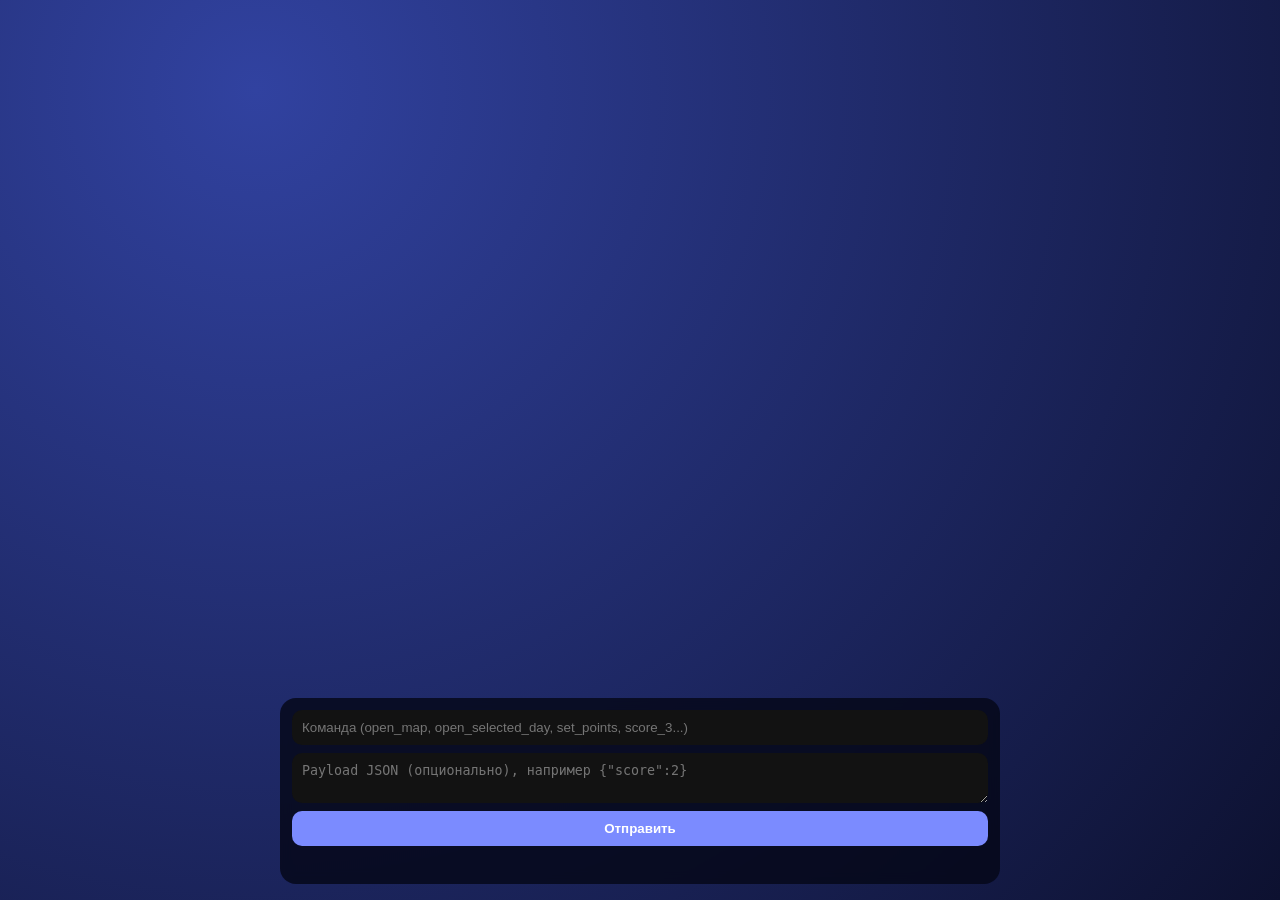
==== ui/index.html @ 6f780499 "Перестроить жизненный цикл плаката и полноэкранный UI состояний" ====
<!doctype html>
<html lang="ru">
<head>
  <meta charset="UTF-8" />
  <meta name="viewport" content="width=device-width, initial-scale=1.0" />
  <title>EPoster</title>
  <link rel="stylesheet" href="/ui/styles.css" />
</head>
<body>
  <main id="stateView" class="fullscreen"></main>

  <section class="command-panel">
    <input id="commandInput" type="text" placeholder="Команда (open_map, open_selected_day, set_points, score_3...)" />
    <textarea id="payloadInput" rows="2" placeholder='Payload JSON (опционально), например {"score":2}'></textarea>
    <button id="sendBtn">Отправить</button>
    <p id="errorBox"></p>
  </section>

  <script src="/ui/app.js"></script>
</body>
</html>
---- ui/styles.css ----
:root {
  color-scheme: dark;
  --bg1: #0d1130;
  --bg2: #1f2c6d;
  --glass: rgba(255, 255, 255, 0.1);
}
* { box-sizing: border-box; }
body {
  margin: 0;
  min-height: 100vh;
  font-family: Inter, system-ui, sans-serif;
  background: radial-gradient(circle at 20% 10%, #3142a0, var(--bg1));
  color: #fff;
  overflow: hidden;
}
.fullscreen, .fullscreen section {
  width: 100vw;
  height: 100vh;
}
.base-screen, .review-screen, .task-screen, .eid-screen {
  display: flex;
  flex-direction: column;
  align-items: center;
  justify-content: center;
  gap: 24px;
  padding: 24px;
  text-align: center;
}
.clock-box, .task-box {
  background: var(--glass);
  padding: 24px;
  border-radius: 28px;
  min-width: min(88vw, 760px);
}
.clock-box h1 { font-size: clamp(68px, 13vw, 180px); margin: 8px 0; }
.task-box { font-size: clamp(22px, 3vw, 36px); }
.map-screen { display: grid; place-items: center; }
.grid {
  width: min(96vw, 1200px);
  display: grid;
  grid-template-columns: repeat(6, minmax(80px, 1fr));
  gap: 18px;
}
.circle {
  aspect-ratio: 1;
  border-radius: 999px;
  display: grid;
  place-items: center;
  font-size: 30px;
  transition: transform .25s ease;
}
.circle.completed { background: #1ea95c; }
.circle.open { border: 4px solid #7b8bff; background: transparent; }
.circle.locked { background: #60657c; }
.circle.selected { transform: scale(1.1); box-shadow: 0 0 0 4px #fff6; }
.score-modal { display: flex; gap: 18px; }
.score {
  width: 130px;
  height: 130px;
  border-radius: 50%;
  display: grid;
  place-items: center;
  font-size: 36px;
}
.red { background: #ce2f2f; }
.yellow { background: #e0bf2f; }
.green { background: #23a84d; }
.task-screen p { font-size: clamp(30px, 5vw, 64px); }
.command-panel {
  position: fixed;
  left: 50%;
  bottom: 16px;
  transform: translateX(-50%);
  width: min(92vw, 720px);
  background: rgba(5, 8, 24, 0.82);
  border-radius: 16px;
  padding: 12px;
  display: grid;
  gap: 8px;
  backdrop-filter: blur(6px);
}
.command-panel input, .command-panel textarea, .command-panel button {
  border: none;
  border-radius: 10px;
  padding: 10px;
}
.command-panel button { background: #7b8bff; color: #fff; font-weight: 700; }
#errorBox { margin: 0; color: #ffbcbc; min-height: 18px; }
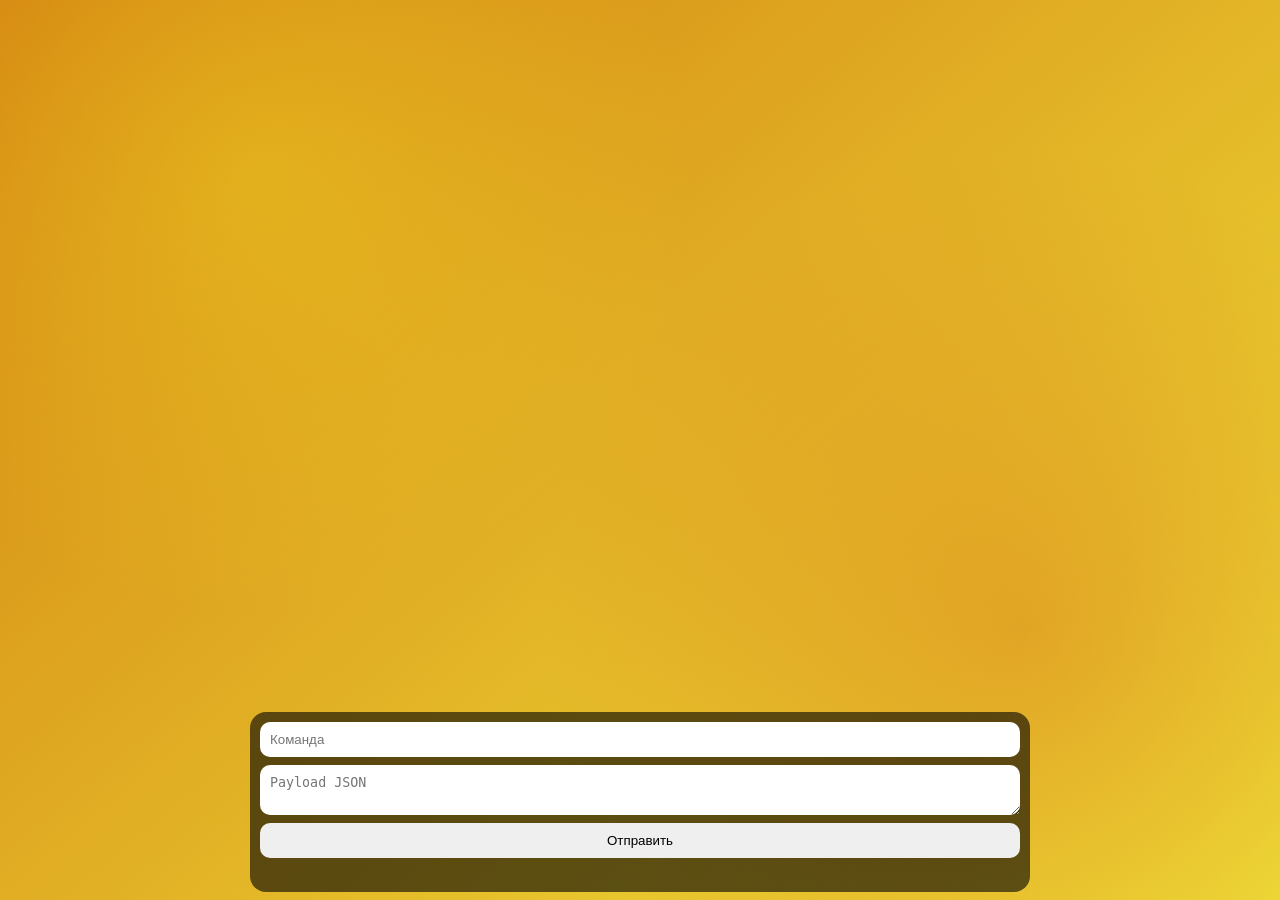
==== commit 25d8f0e3: "Align state system with states.txt and fix session loading crash" ====
--- a/ui/index.html
+++ b/ui/index.html
@@ -8,14 +8,12 @@
 </head>
 <body>
   <main id="stateView" class="fullscreen"></main>
-
   <section class="command-panel">
-    <input id="commandInput" type="text" placeholder="Команда (open_map, open_selected_day, set_points, score_3...)" />
-    <textarea id="payloadInput" rows="2" placeholder='Payload JSON (опционально), например {"score":2}'></textarea>
+    <input id="commandInput" type="text" placeholder="Команда" />
+    <textarea id="payloadInput" rows="2" placeholder='Payload JSON'></textarea>
     <button id="sendBtn">Отправить</button>
     <p id="errorBox"></p>
   </section>
-
   <script src="/ui/app.js"></script>
 </body>
 </html>
--- a/ui/styles.css
+++ b/ui/styles.css
@@ -1,88 +1,50 @@
 :root {
-  color-scheme: dark;
-  --bg1: #0d1130;
-  --bg2: #1f2c6d;
-  --glass: rgba(255, 255, 255, 0.1);
+  --dynamic-hue: 35;
 }
 * { box-sizing: border-box; }
 body {
   margin: 0;
   min-height: 100vh;
-  font-family: Inter, system-ui, sans-serif;
-  background: radial-gradient(circle at 20% 10%, #3142a0, var(--bg1));
+  font-family: "Arial Rounded MT Bold", "Nunito", sans-serif;
   color: #fff;
+  background:
+    radial-gradient(circle at 20% 20%, hsla(calc(var(--dynamic-hue) + 20), 90%, 55%, 0.35), transparent 35%),
+    radial-gradient(circle at 80% 70%, hsla(calc(var(--dynamic-hue) - 10), 85%, 45%, 0.35), transparent 40%),
+    linear-gradient(140deg, hsl(var(--dynamic-hue), 85%, 45%), hsl(calc(var(--dynamic-hue) + 20), 85%, 58%));
   overflow: hidden;
 }
-.fullscreen, .fullscreen section {
-  width: 100vw;
-  height: 100vh;
+body.wake-active { box-shadow: inset 0 0 0 10px #0f6bff; }
+.fullscreen, .fullscreen section { width: 100vw; height: 100vh; }
+.base-screen, .task-info-screen, .map-screen, .review-screen, .eid-screen {
+  display: grid;
+  place-items: center;
+  gap: 22px;
+  padding: 24px;
 }
-.base-screen, .review-screen, .task-screen, .eid-screen {
-  display: flex;
-  flex-direction: column;
-  align-items: center;
-  justify-content: center;
-  gap: 24px;
-  padding: 24px;
+.glass {
+  background: rgba(228, 234, 240, 0.22);
+  border: 1px solid rgba(255,255,255,0.25);
+  border-radius: 34px;
+  padding: 22px;
+  backdrop-filter: blur(10px);
+  min-width: min(90vw, 980px);
   text-align: center;
 }
-.clock-box, .task-box {
-  background: var(--glass);
-  padding: 24px;
-  border-radius: 28px;
-  min-width: min(88vw, 760px);
-}
-.clock-box h1 { font-size: clamp(68px, 13vw, 180px); margin: 8px 0; }
-.task-box { font-size: clamp(22px, 3vw, 36px); }
-.map-screen { display: grid; place-items: center; }
-.grid {
-  width: min(96vw, 1200px);
-  display: grid;
-  grid-template-columns: repeat(6, minmax(80px, 1fr));
-  gap: 18px;
-}
-.circle {
-  aspect-ratio: 1;
-  border-radius: 999px;
-  display: grid;
-  place-items: center;
-  font-size: 30px;
-  transition: transform .25s ease;
-}
-.circle.completed { background: #1ea95c; }
-.circle.open { border: 4px solid #7b8bff; background: transparent; }
-.circle.locked { background: #60657c; }
-.circle.selected { transform: scale(1.1); box-shadow: 0 0 0 4px #fff6; }
-.score-modal { display: flex; gap: 18px; }
-.score {
-  width: 130px;
-  height: 130px;
-  border-radius: 50%;
-  display: grid;
-  place-items: center;
-  font-size: 36px;
-}
-.red { background: #ce2f2f; }
-.yellow { background: #e0bf2f; }
-.green { background: #23a84d; }
-.task-screen p { font-size: clamp(30px, 5vw, 64px); }
-.command-panel {
-  position: fixed;
-  left: 50%;
-  bottom: 16px;
-  transform: translateX(-50%);
-  width: min(92vw, 720px);
-  background: rgba(5, 8, 24, 0.82);
-  border-radius: 16px;
-  padding: 12px;
-  display: grid;
-  gap: 8px;
-  backdrop-filter: blur(6px);
-}
-.command-panel input, .command-panel textarea, .command-panel button {
-  border: none;
-  border-radius: 10px;
-  padding: 10px;
-}
-.command-panel button { background: #7b8bff; color: #fff; font-weight: 700; }
-#errorBox { margin: 0; color: #ffbcbc; min-height: 18px; }
+h1 { font-size: clamp(58px, 12vw, 170px); margin: 0; }
+h2, p { margin: 8px 0; }
+.day-title { font-size: 34px; }
+.progress { height: 16px; border-radius: 999px; background: #ffffff33; overflow: hidden; }
+.progress span { display:block; height:100%; background:#fff; }
+.grid { display:grid; grid-template-columns: repeat(6, minmax(80px, 1fr)); gap: 12px; }
+.circle { aspect-ratio:1;border-radius:50%;display:grid;place-items:center;font-size:30px; }
+.circle.completed { background:#20b55f; }
+.circle.open { background:#ffffff2a; box-shadow:0 0 20px #fff8; }
+.circle.locked { background:#6667; }
+.circle.selected { outline:4px solid #fff; }
+.warning { margin-top: 16px; color: #ffe9b3; font-size: 30px; }
+.score-row { display:flex; justify-content:center; gap:16px; }
+.score { width:130px;height:130px;border-radius:50%;background:#fff3;display:grid;place-items:center;font-size:46px; }
+.command-panel { position: fixed; bottom: 8px; left: 50%; transform: translateX(-50%); width: min(96vw, 780px); display:grid; gap:8px; background:#0009; padding:10px; border-radius:16px; }
+.command-panel input,.command-panel textarea,.command-panel button{ border:none; border-radius:10px; padding:10px; }
+.confetti { position: fixed; inset: 0; pointer-events:none; background-image: radial-gradient(circle, #fff 2px, transparent 2px); background-size: 30px 30px; animation: fall 8s linear infinite; opacity:.5; }
+@keyframes fall { from { transform: translateY(-100%);} to { transform: translateY(100%);} }
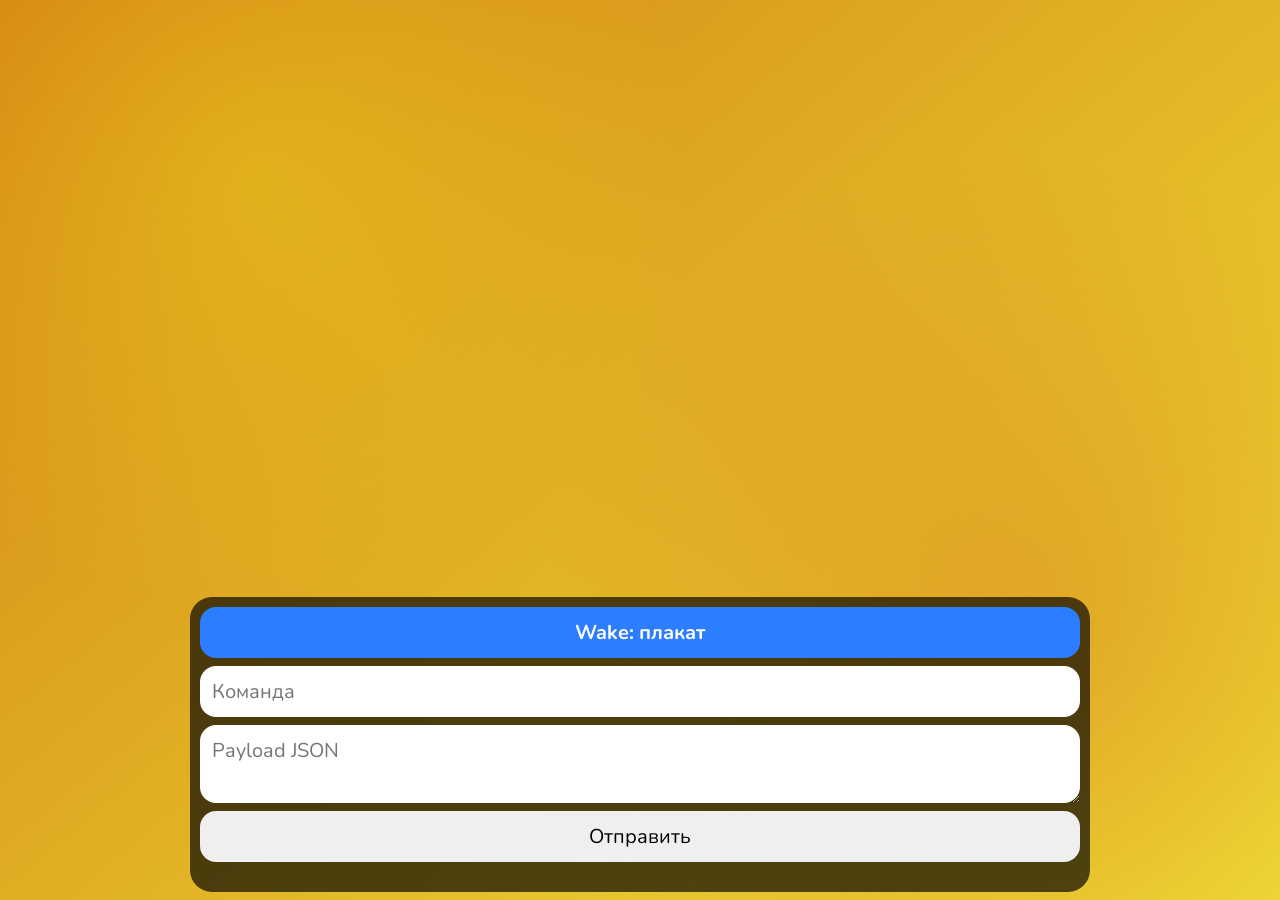
==== commit d59ad111: "Fix command flow, optimize UI refresh, and clean obsolete states" ====
--- a/ui/index.html
+++ b/ui/index.html
@@ -4,11 +4,15 @@
   <meta charset="UTF-8" />
   <meta name="viewport" content="width=device-width, initial-scale=1.0" />
   <title>EPoster</title>
+  <link rel="preconnect" href="https://fonts.googleapis.com">
+  <link rel="preconnect" href="https://fonts.gstatic.com" crossorigin>
+  <link href="https://fonts.googleapis.com/css2?family=Nunito:wght@600;700;800&display=swap" rel="stylesheet">
   <link rel="stylesheet" href="/ui/styles.css" />
 </head>
 <body>
   <main id="stateView" class="fullscreen"></main>
   <section class="command-panel">
+    <button id="wakeBtn" class="wake-btn">Wake: плакат</button>
     <input id="commandInput" type="text" placeholder="Команда" />
     <textarea id="payloadInput" rows="2" placeholder='Payload JSON'></textarea>
     <button id="sendBtn">Отправить</button>
--- a/ui/styles.css
+++ b/ui/styles.css
@@ -5,7 +5,7 @@
 body {
   margin: 0;
   min-height: 100vh;
-  font-family: "Arial Rounded MT Bold", "Nunito", sans-serif;
+  font-family: "Nunito", "Arial Rounded MT Bold", sans-serif;
   color: #fff;
   background:
     radial-gradient(circle at 20% 20%, hsla(calc(var(--dynamic-hue) + 20), 90%, 55%, 0.35), transparent 35%),
@@ -17,34 +17,44 @@
 .fullscreen, .fullscreen section { width: 100vw; height: 100vh; }
 .base-screen, .task-info-screen, .map-screen, .review-screen, .eid-screen {
   display: grid;
-  place-items: center;
-  gap: 22px;
-  padding: 24px;
+  place-items: stretch;
+  gap: 16px;
+  padding: 12px;
 }
 .glass {
-  background: rgba(228, 234, 240, 0.22);
-  border: 1px solid rgba(255,255,255,0.25);
-  border-radius: 34px;
-  padding: 22px;
+  background: rgba(228, 234, 240, 0.2);
+  border: 1px solid rgba(255,255,255,0.32);
+  border-radius: 40px;
+  padding: 26px;
   backdrop-filter: blur(10px);
-  min-width: min(90vw, 980px);
+  width: 100%;
   text-align: center;
 }
-h1 { font-size: clamp(58px, 12vw, 170px); margin: 0; }
-h2, p { margin: 8px 0; }
-.day-title { font-size: 34px; }
-.progress { height: 16px; border-radius: 999px; background: #ffffff33; overflow: hidden; }
+.water-text {
+  background: linear-gradient(135deg, #9de6ff, #56b9ff);
+  -webkit-background-clip: text;
+  background-clip: text;
+  color: transparent;
+}
+h1 { font-size: clamp(72px, 13vw, 180px); margin: 0; line-height: 1.05; }
+h2 { font-size: clamp(36px, 4.8vw, 68px); margin: 8px 0; }
+p { font-size: clamp(28px, 3.6vw, 48px); margin: 6px 0; }
+.large-copy { font-size: clamp(34px, 4.2vw, 66px); }
+.day-title { font-size: clamp(38px, 4vw, 62px); }
+.progress { height: 20px; border-radius: 999px; background: #ffffff33; overflow: hidden; margin-top: 10px; }
 .progress span { display:block; height:100%; background:#fff; }
-.grid { display:grid; grid-template-columns: repeat(6, minmax(80px, 1fr)); gap: 12px; }
-.circle { aspect-ratio:1;border-radius:50%;display:grid;place-items:center;font-size:30px; }
+.grid { display:grid; grid-template-columns: repeat(6, minmax(100px, 1fr)); gap: 14px; }
+.circle { aspect-ratio:1;border-radius:50%;display:grid;place-items:center;font-size:42px; font-weight: 800; }
 .circle.completed { background:#20b55f; }
 .circle.open { background:#ffffff2a; box-shadow:0 0 20px #fff8; }
 .circle.locked { background:#6667; }
 .circle.selected { outline:4px solid #fff; }
-.warning { margin-top: 16px; color: #ffe9b3; font-size: 30px; }
+.warning { margin-top: 16px; font-size: 36px; }
 .score-row { display:flex; justify-content:center; gap:16px; }
-.score { width:130px;height:130px;border-radius:50%;background:#fff3;display:grid;place-items:center;font-size:46px; }
-.command-panel { position: fixed; bottom: 8px; left: 50%; transform: translateX(-50%); width: min(96vw, 780px); display:grid; gap:8px; background:#0009; padding:10px; border-radius:16px; }
-.command-panel input,.command-panel textarea,.command-panel button{ border:none; border-radius:10px; padding:10px; }
+.score { width:160px;height:160px;border-radius:50%;background:#fff3;display:grid;place-items:center;font-size:52px; }
+.score small { font-size: 24px; }
+.command-panel { position: fixed; bottom: 8px; left: 50%; transform: translateX(-50%); width: min(98vw, 900px); display:grid; gap:8px; background:#000a; padding:10px; border-radius:22px; }
+.command-panel input,.command-panel textarea,.command-panel button{ border:none; border-radius:16px; padding:12px; font-size: 20px; font-family: inherit; }
+.wake-btn { background: #2c7dff; color: #fff; font-weight: 700; }
 .confetti { position: fixed; inset: 0; pointer-events:none; background-image: radial-gradient(circle, #fff 2px, transparent 2px); background-size: 30px 30px; animation: fall 8s linear infinite; opacity:.5; }
 @keyframes fall { from { transform: translateY(-100%);} to { transform: translateY(100%);} }
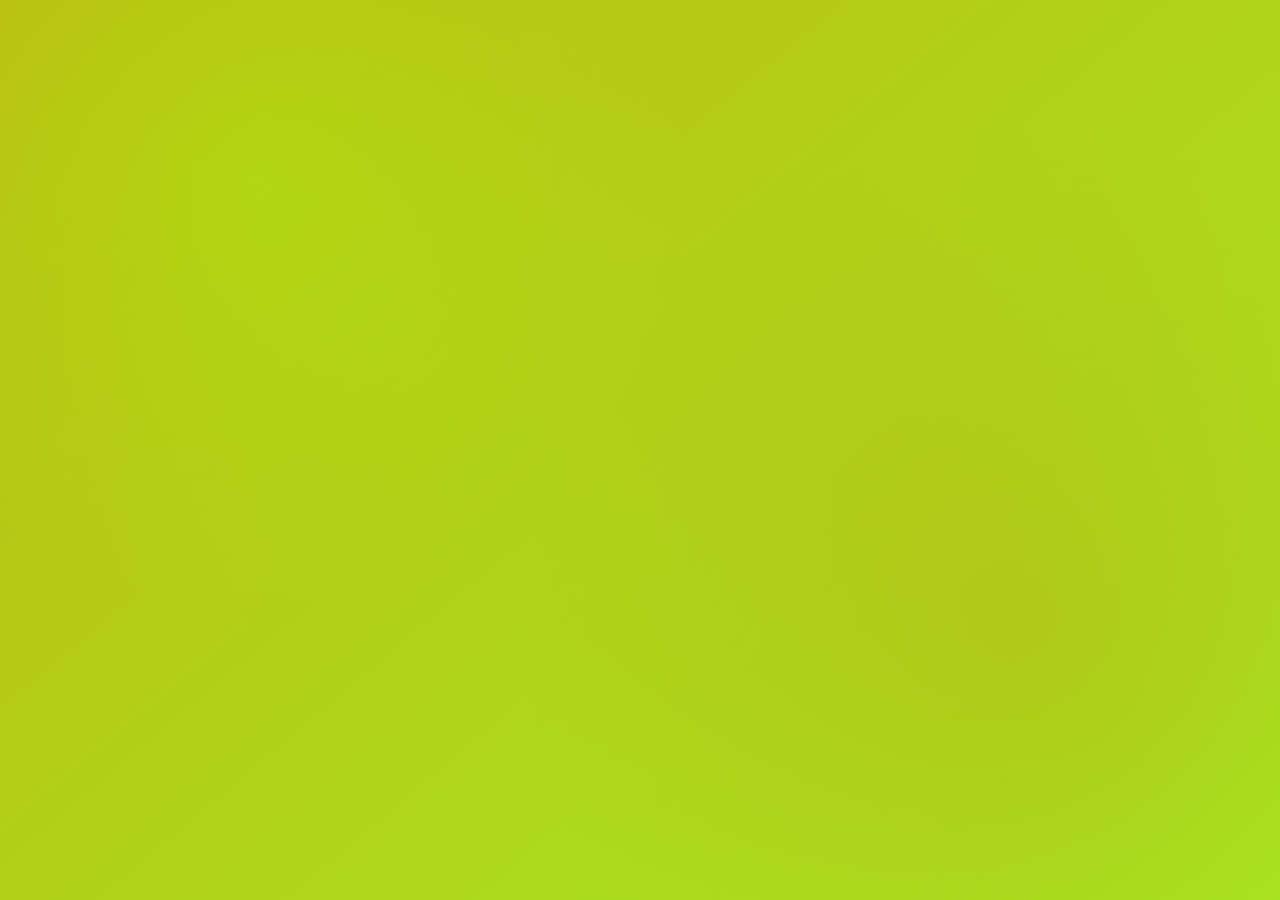
==== commit 6ff07118: "Hide manual command panel and improve voice UX" ====
--- a/ui/index.html
+++ b/ui/index.html
@@ -4,20 +4,10 @@
   <meta charset="UTF-8" />
   <meta name="viewport" content="width=device-width, initial-scale=1.0" />
   <title>EPoster</title>
-  <link rel="preconnect" href="https://fonts.googleapis.com">
-  <link rel="preconnect" href="https://fonts.gstatic.com" crossorigin>
-  <link href="https://fonts.googleapis.com/css2?family=Nunito:wght@600;700;800&display=swap" rel="stylesheet">
   <link rel="stylesheet" href="/ui/styles.css" />
 </head>
 <body>
   <main id="stateView" class="fullscreen"></main>
-  <section class="command-panel">
-    <button id="wakeBtn" class="wake-btn">Wake: плакат</button>
-    <input id="commandInput" type="text" placeholder="Команда" />
-    <textarea id="payloadInput" rows="2" placeholder='Payload JSON'></textarea>
-    <button id="sendBtn">Отправить</button>
-    <p id="errorBox"></p>
-  </section>
   <script src="/ui/app.js"></script>
 </body>
 </html>
--- a/ui/styles.css
+++ b/ui/styles.css
@@ -5,56 +5,180 @@
 body {
   margin: 0;
   min-height: 100vh;
-  font-family: "Nunito", "Arial Rounded MT Bold", sans-serif;
-  color: #fff;
+  font-family: "Nunito", "Arial Black", "Arial Rounded MT Bold", sans-serif;
+  font-weight: 950;
+  color: #c7dbff;
   background:
-    radial-gradient(circle at 20% 20%, hsla(calc(var(--dynamic-hue) + 20), 90%, 55%, 0.35), transparent 35%),
-    radial-gradient(circle at 80% 70%, hsla(calc(var(--dynamic-hue) - 10), 85%, 45%, 0.35), transparent 40%),
-    linear-gradient(140deg, hsl(var(--dynamic-hue), 85%, 45%), hsl(calc(var(--dynamic-hue) + 20), 85%, 58%));
+    radial-gradient(circle at 20% 20%, hsla(calc(var(--dynamic-hue) + 20), 92%, 52%, 0.34), transparent 35%),
+    radial-gradient(circle at 80% 70%, hsla(calc(var(--dynamic-hue) - 10), 82%, 40%, 0.33), transparent 42%),
+    linear-gradient(140deg, hsl(var(--dynamic-hue), 84%, 40%), hsl(calc(var(--dynamic-hue) + 20), 82%, 52%));
   overflow: hidden;
+  transition: background 0.9s ease, filter 0.4s ease;
 }
-body.wake-active { box-shadow: inset 0 0 0 10px #0f6bff; }
+body.state-transitioning { filter: saturate(1.16) brightness(1.05); }
+body::after {
+  content: "";
+  position: fixed;
+  inset: 0;
+  border: 0 solid transparent;
+  pointer-events: none;
+  box-sizing: border-box;
+  z-index: 999;
+  opacity: 0;
+  transition: opacity 0.2s ease, border-width 0.2s ease;
+}
+body.wake-active::after {
+  border-width: 10px;
+  border-color: #0f6bff;
+  box-shadow: inset 0 0 25px rgba(15, 107, 255, 0.45), 0 0 25px rgba(15, 107, 255, 0.35);
+  opacity: 1;
+}
 .fullscreen, .fullscreen section { width: 100vw; height: 100vh; }
 .base-screen, .task-info-screen, .map-screen, .review-screen, .eid-screen {
   display: grid;
   place-items: stretch;
-  gap: 16px;
-  padding: 12px;
+  gap: clamp(10px, 1.8vh, 18px);
+  padding: clamp(14px, 2.2vh, 24px) clamp(14px, 2.2vw, 24px);
+}
+
+.base-screen {
+  grid-template-rows: repeat(3, minmax(0, 1fr));
+  gap: clamp(10px, 1.6vh, 16px);
+  align-content: stretch;
+  justify-items: center;
+  padding: clamp(16px, 2.4vh, 32px) clamp(16px, 2.4vw, 32px);
+}
+
+.base-screen .glass {
+  display: flex;
+  flex-direction: column;
+  justify-content: center;
+  min-height: 0;
+  width: min(100%, 1240px);
+}
+
+#countdownClock {
+  font-size: clamp(68px, 12vw, 180px);
+  line-height: 0.95;
+}
+
+#todayTaskText {
+  font-size: clamp(34px, 4.2vw, 68px);
+  line-height: 1.05;
+  margin-inline: auto;
+  max-width: 100%;
+}
+
+#todayTaskText .water-text {
+  display: -webkit-box;
+  -webkit-line-clamp: 2;
+  -webkit-box-orient: vertical;
+  overflow: hidden;
+  text-overflow: ellipsis;
 }
 .glass {
-  background: rgba(228, 234, 240, 0.2);
-  border: 1px solid rgba(255,255,255,0.32);
-  border-radius: 40px;
-  padding: 26px;
-  backdrop-filter: blur(10px);
+  background: rgba(220, 235, 255, 0.17);
+  border: 1px solid rgba(216, 236, 255, 0.3);
+  border-radius: 36px;
+  padding: 22px;
+  backdrop-filter: blur(12px) saturate(140%);
   width: 100%;
   text-align: center;
+  animation: riseIn .42s ease;
 }
 .water-text {
-  background: linear-gradient(135deg, #9de6ff, #56b9ff);
+  background: linear-gradient(130deg, #bcd6ff 0%, #8db7ff 45%, #4a85ea 100%);
   -webkit-background-clip: text;
   background-clip: text;
   color: transparent;
+  text-shadow: 0 0 22px rgba(152, 206, 255, 0.2);
 }
-h1 { font-size: clamp(72px, 13vw, 180px); margin: 0; line-height: 1.05; }
-h2 { font-size: clamp(36px, 4.8vw, 68px); margin: 8px 0; }
-p { font-size: clamp(28px, 3.6vw, 48px); margin: 6px 0; }
-.large-copy { font-size: clamp(34px, 4.2vw, 66px); }
-.day-title { font-size: clamp(38px, 4vw, 62px); }
-.progress { height: 20px; border-radius: 999px; background: #ffffff33; overflow: hidden; margin-top: 10px; }
-.progress span { display:block; height:100%; background:#fff; }
-.grid { display:grid; grid-template-columns: repeat(6, minmax(100px, 1fr)); gap: 14px; }
-.circle { aspect-ratio:1;border-radius:50%;display:grid;place-items:center;font-size:42px; font-weight: 800; }
-.circle.completed { background:#20b55f; }
-.circle.open { background:#ffffff2a; box-shadow:0 0 20px #fff8; }
-.circle.locked { background:#6667; }
-.circle.selected { outline:4px solid #fff; }
-.warning { margin-top: 16px; font-size: 36px; }
+.emoji-plain { background: none !important; color: #e9f2ff !important; }
+h1 { font-size: clamp(82px, 15vw, 220px); margin: 0; line-height: 1; font-weight: 950; }
+h2 { font-size: clamp(44px, 6vw, 86px); margin: 8px 0; font-weight: 950; }
+p { font-size: clamp(34px, 4.4vw, 62px); margin: 6px 0; font-weight: 900; }
+.large-copy { font-size: clamp(44px, 5.2vw, 86px); }
+.day-title { font-size: clamp(48px, 5vw, 82px); }
+.progress-30 {
+  margin-top: 10px;
+  display: grid;
+  grid-template-columns: repeat(30, minmax(0, 1fr));
+  gap: 4px;
+}
+.segment {
+  display: block;
+  height: 20px;
+  border-radius: 999px;
+  background: #d4e7ff3d;
+  transition: background 0.6s ease;
+}
+.segment.active {
+  background: linear-gradient(90deg, #b2d3ff, #f0f7ff);
+}
+.liquid-clock {
+  position: relative;
+  border-radius: 34px;
+  padding: 10px 16px;
+  display: inline-block;
+  background: linear-gradient(165deg, rgba(200, 228, 255, 0.2), rgba(80, 140, 220, 0.16));
+  border: 1px solid rgba(210, 235, 255, 0.34);
+  box-shadow: inset 0 0 28px rgba(179, 221, 255, 0.22), 0 8px 26px rgba(21, 54, 95, 0.22);
+  overflow: hidden;
+}
+.liquid-clock.tick-bump { animation: tickBump .25s ease; }
+.grid {
+  display:grid;
+  grid-template-columns: repeat(6, minmax(0, 1fr));
+  grid-template-rows: repeat(5, minmax(0, 1fr));
+  gap: min(1.1vh, 10px);
+  height: calc(100vh - 260px);
+}
+.circle-wrap {
+  width: 100%;
+  height: 100%;
+  display: grid;
+  place-items: center;
+}
+.circle {
+  position: relative;
+  width: min(100%, calc((100vh - 230px) / 5 - 10px));
+  aspect-ratio: 1 / 1;
+  border-radius: 50%;
+  display:grid;
+  place-items:center;
+  font-size: clamp(22px, 2.3vw, 36px);
+  font-weight: 950;
+  animation: pulseIn .35s ease;
+}
+.circle.completed { background:#26ba67; }
+.circle.open { background:#d8ebff36; box-shadow:0 0 16px #d6ebff8a; }
+.circle.locked { background:#4c5d7794; }
+.circle.selected { outline:4px solid #e5f1ff; }
+.lock-overlay {
+  position: absolute;
+  right: 16%;
+  bottom: 12%;
+  font-size: clamp(16px, 1.7vw, 26px);
+}
+.warning { margin-top: 8px; font-size: clamp(28px, 3vw, 44px); }
 .score-row { display:flex; justify-content:center; gap:16px; }
-.score { width:160px;height:160px;border-radius:50%;background:#fff3;display:grid;place-items:center;font-size:52px; }
-.score small { font-size: 24px; }
-.command-panel { position: fixed; bottom: 8px; left: 50%; transform: translateX(-50%); width: min(98vw, 900px); display:grid; gap:8px; background:#000a; padding:10px; border-radius:22px; }
-.command-panel input,.command-panel textarea,.command-panel button{ border:none; border-radius:16px; padding:12px; font-size: 20px; font-family: inherit; }
-.wake-btn { background: #2c7dff; color: #fff; font-weight: 700; }
+.score {
+  width:170px;
+  height:170px;
+  border-radius:50%;
+  background:#e5efff36;
+  display:grid;
+  place-items:center;
+  font-size:62px;
+  transition: transform .25s ease;
+}
+.score:hover { transform: translateY(-6px) scale(1.03); }
+.score small { font-size: 28px; font-weight: 900; }
+.scores-line { font-size: clamp(28px, 3.2vw, 48px); font-weight: 900; }
 .confetti { position: fixed; inset: 0; pointer-events:none; background-image: radial-gradient(circle, #fff 2px, transparent 2px); background-size: 30px 30px; animation: fall 8s linear infinite; opacity:.5; }
+.state-enter { animation: fadeSlide .36s ease; }
 @keyframes fall { from { transform: translateY(-100%);} to { transform: translateY(100%);} }
+@keyframes fadeSlide { from { opacity: 0; transform: translateY(18px) scale(.985);} to { opacity: 1; transform: translateY(0) scale(1);} }
+@keyframes riseIn { from { opacity: 0; transform: translateY(10px);} to { opacity: 1; transform: translateY(0);} }
+@keyframes pulseIn { from { transform: scale(.92);} to { transform: scale(1);} }
+@keyframes tickBump { 0% { transform: scale(1);} 50% { transform: scale(1.018);} 100% { transform: scale(1);} }
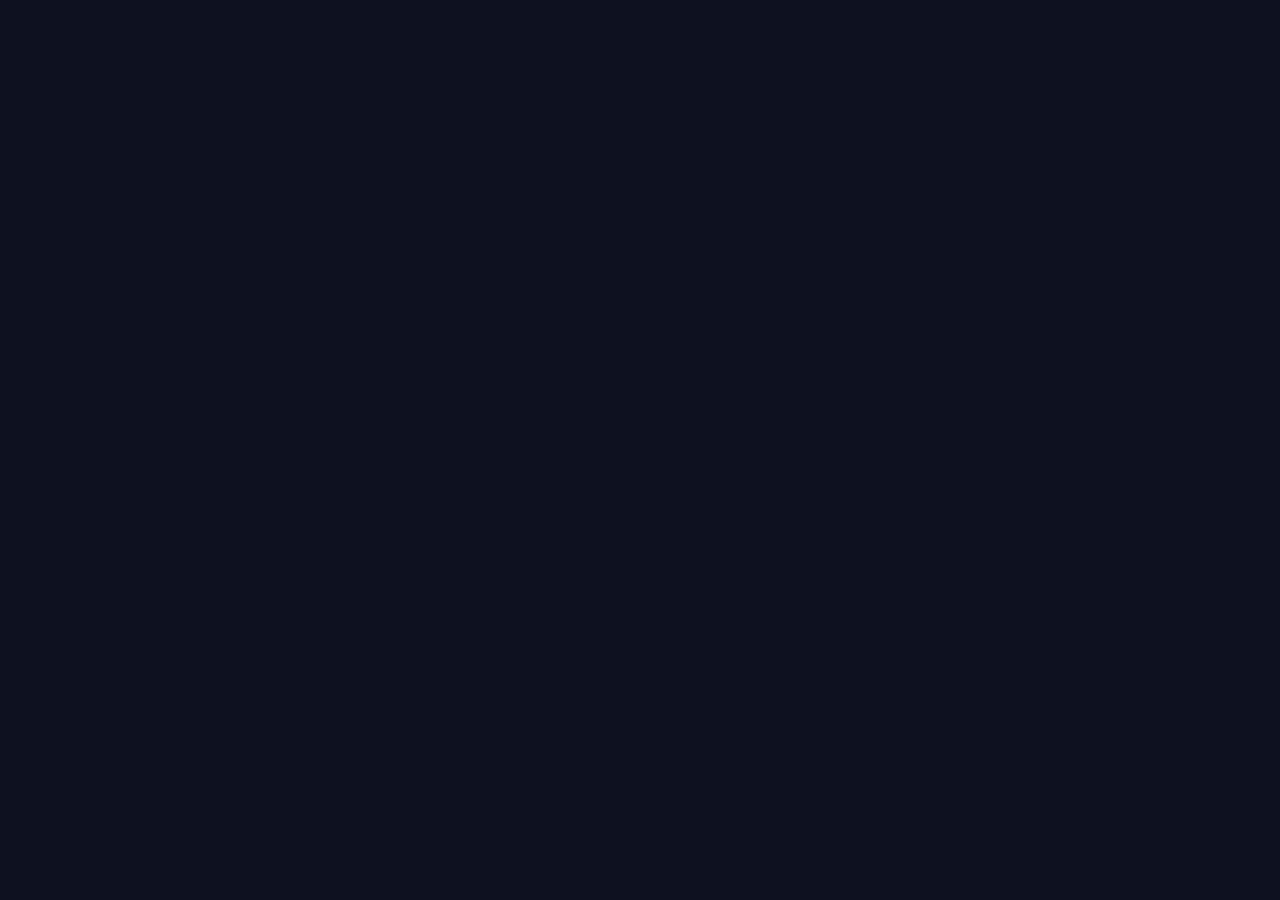
==== commit 64c14316: "Switch to Google Nunito and restore reference clock style" ====
--- a/ui/index.html
+++ b/ui/index.html
@@ -4,6 +4,9 @@
   <meta charset="UTF-8" />
   <meta name="viewport" content="width=device-width, initial-scale=1.0" />
   <title>EPoster</title>
+  <link rel="preconnect" href="https://fonts.googleapis.com" />
+  <link rel="preconnect" href="https://fonts.gstatic.com" crossorigin />
+  <link href="https://fonts.googleapis.com/css2?family=Nunito:wght@900&display=swap" rel="stylesheet" />
   <link rel="stylesheet" href="/ui/styles.css" />
 </head>
 <body>
--- a/ui/styles.css
+++ b/ui/styles.css
@@ -1,40 +1,43 @@
 :root {
-  --dynamic-hue: 35;
-}
-* { box-sizing: border-box; }
+  --color-bg: #2b0a0a;
+  --color-blob1: #ff5e62;
+  --color-blob2: #ff9966;
+  --color-blob3: #f12711;
+  --glass-bg: rgba(244, 244, 244, 0.16);
+  --glass-border: rgba(255, 255, 255, 0.2);
+  --text-color: #f4f4f4;
+}
+
+* { box-sizing: border-box; font-family: "Nunito", "Arial Black", "Arial Rounded MT Bold", sans-serif; }
+
 body {
   margin: 0;
+  width: 100vw;
   min-height: 100vh;
+  overflow: hidden;
   font-family: "Nunito", "Arial Black", "Arial Rounded MT Bold", sans-serif;
-  font-weight: 950;
-  color: #c7dbff;
-  background:
-    radial-gradient(circle at 20% 20%, hsla(calc(var(--dynamic-hue) + 20), 92%, 52%, 0.34), transparent 35%),
-    radial-gradient(circle at 80% 70%, hsla(calc(var(--dynamic-hue) - 10), 82%, 40%, 0.33), transparent 42%),
-    linear-gradient(140deg, hsl(var(--dynamic-hue), 84%, 40%), hsl(calc(var(--dynamic-hue) + 20), 82%, 52%));
-  overflow: hidden;
-  transition: background 0.9s ease, filter 0.4s ease;
-}
+  font-weight: 900;
+  color: var(--text-color);
+  background-color: #0f1022;
+  transition: background-color 2s ease, filter 0.4s ease;
+}
+
+body.base-active {
+  background-color: var(--color-bg);
+}
+
 body.state-transitioning { filter: saturate(1.16) brightness(1.05); }
-body::after {
-  content: "";
-  position: fixed;
-  inset: 0;
-  border: 0 solid transparent;
-  pointer-events: none;
-  box-sizing: border-box;
-  z-index: 999;
-  opacity: 0;
-  transition: opacity 0.2s ease, border-width 0.2s ease;
-}
-body.wake-active::after {
-  border-width: 10px;
-  border-color: #0f6bff;
-  box-shadow: inset 0 0 25px rgba(15, 107, 255, 0.45), 0 0 25px rgba(15, 107, 255, 0.35);
-  opacity: 1;
-}
-.fullscreen, .fullscreen section { width: 100vw; height: 100vh; }
-.base-screen, .task-info-screen, .map-screen, .review-screen, .eid-screen {
+
+.fullscreen,
+.fullscreen section {
+  width: 100vw;
+  height: 100vh;
+}
+
+.task-info-screen,
+.map-screen,
+.review-screen,
+.eid-screen {
   display: grid;
   place-items: stretch;
   gap: clamp(10px, 1.8vh, 18px);
@@ -42,90 +45,254 @@
 }
 
 .base-screen {
-  grid-template-rows: repeat(3, minmax(0, 1fr));
-  gap: clamp(10px, 1.6vh, 16px);
-  align-content: stretch;
-  justify-items: center;
-  padding: clamp(16px, 2.4vh, 32px) clamp(16px, 2.4vw, 32px);
-}
-
-.base-screen .glass {
+  position: relative;
+  margin: 0;
+  width: 100vw;
+  height: 100vh;
   display: flex;
   flex-direction: column;
+  justify-content: space-between;
+  color: var(--text-color);
+  overflow: hidden;
+}
+
+.lava-background {
+  position: absolute;
+  top: 0;
+  left: 0;
+  width: 100vw;
+  height: 100vh;
+  z-index: 0;
+  overflow: hidden;
+}
+
+.blob {
+  position: absolute;
+  border-radius: 50%;
+  filter: blur(80px);
+  opacity: 0.8;
+  animation: float 20s infinite alternate cubic-bezier(0.4, 0.0, 0.2, 1);
+  transition: background 2s ease;
+}
+
+.blob:nth-child(1) {
+  width: 60vw;
+  height: 60vw;
+  background: var(--color-blob1);
+  top: -10%;
+  left: -10%;
+  animation-duration: 25s;
+}
+
+.blob:nth-child(2) {
+  width: 50vw;
+  height: 50vw;
+  background: var(--color-blob2);
+  bottom: -20%;
+  right: -10%;
+  animation-duration: 22s;
+  animation-delay: -5s;
+}
+
+.blob:nth-child(3) {
+  width: 55vw;
+  height: 55vw;
+  background: var(--color-blob3);
+  bottom: 20%;
+  left: 20%;
+  animation-duration: 28s;
+  animation-delay: -10s;
+}
+
+.wake-frame {
+  position: absolute;
+  inset: 0;
+  pointer-events: none;
+  box-shadow: inset 0 0 0 0 rgba(0, 150, 255, 0);
+  transition: box-shadow 0.3s ease;
+  z-index: 9999;
+}
+
+body.wake-active .wake-frame {
+  animation: pulseBlue 1.5s infinite;
+}
+
+.progress-wrapper {
+  width: 90%;
+  max-width: 1200px;
+  margin: 40px auto 0;
+  z-index: 10;
+}
+
+.progress-title {
+  color: var(--text-color);
+  font-size: clamp(18px, 2vw, 30px);
+  font-weight: 900;
+  margin-bottom: 12px;
+  text-align: center;
+  text-transform: uppercase;
+  letter-spacing: 3px;
+  text-shadow: 0 4px 15px rgba(0, 0, 0, 0.3);
+}
+
+.progress-container {
+  height: 18px;
+  background: var(--glass-bg);
+  border-radius: 30px;
+  box-shadow: 0 10px 30px rgba(0, 0, 0, 0.15), inset 0 0 0 1px rgba(244, 244, 244, 0.18);
+  backdrop-filter: blur(10px);
+  border: 1px solid var(--glass-border);
+  overflow: hidden;
+}
+
+.progress-bar {
+  height: 100%;
+  width: 0;
+  background: #fff;
+  border-radius: 30px;
+  box-shadow: 0 0 20px rgba(255, 255, 255, 0.8);
+  transition: width 1s cubic-bezier(0.4, 0, 0.2, 1);
+}
+
+.goo-filter {
+  width: 0;
+  height: 0;
+  position: absolute;
+}
+
+.clock-container {
+  flex-grow: 1;
+  display: flex;
+  flex-direction: column;
+  align-items: center;
   justify-content: center;
-  min-height: 0;
-  width: min(100%, 1240px);
-}
-
-#countdownClock {
-  font-size: clamp(68px, 12vw, 180px);
-  line-height: 0.95;
-}
-
-#todayTaskText {
-  font-size: clamp(34px, 4.2vw, 68px);
-  line-height: 1.05;
-  margin-inline: auto;
-  max-width: 100%;
-}
-
-#todayTaskText .water-text {
-  display: -webkit-box;
-  -webkit-line-clamp: 2;
-  -webkit-box-orient: vertical;
-  overflow: hidden;
-  text-overflow: ellipsis;
-}
+  gap: 8px;
+  filter: url(#goo);
+  z-index: 10;
+}
+
+.next-prayer-label {
+  color: var(--text-color);
+  font-size: clamp(14px, 1.3vw, 22px);
+  font-weight: 900;
+  letter-spacing: 2px;
+  text-transform: uppercase;
+  text-shadow: 0 4px 10px rgba(0, 0, 0, 0.24);
+}
+
+.clock {
+  display: flex;font-size: 26vw;
+  line-height: 1;
+  letter-spacing: -1vw;
+  text-shadow: 0 10px 40px rgba(0,0,0,1);
+}
+
+.digit-box {
+  position: relative;
+  width: 15vw;
+  height: 26vw;
+  display: flex;
+  justify-content: center;
+  align-items: center;
+}
+
+.digit {
+  position: absolute;
+  transition: transform 0.8s cubic-bezier(0.34, 1.56, 0.64, 1), opacity 0.8s ease, filter 0.8s ease;
+  will-change: transform, opacity, filter;
+}
+
+.digit.in {
+  opacity: 1;
+  transform: translateY(0) scale(1);
+  filter: blur(0);
+}
+
+.digit.out {
+  opacity: 0;
+  transform: translateY(-80%) scale(0.6);
+  filter: blur(12px);
+}
+
+.digit.prepare {
+  opacity: 0;
+  transform: translateY(80%) scale(0.6);
+  filter: blur(12px);
+}
+
+.colon {
+  width: 6vw;
+  display: flex;
+  justify-content: center;
+  align-items: center;
+  animation: pulseColon 2s infinite;
+  transform: translateY(-2vw);
+}
+
+.task-container {
+  color: var(--text-color);
+  margin: 0 auto 50px;
+  width: 85%;
+  max-width: 900px;
+  background: var(--glass-bg);
+  backdrop-filter: blur(20px);
+  -webkit-backdrop-filter: blur(20px);
+  border: 1px solid var(--glass-border);
+  border-radius: 40px;
+  padding: 35px 50px;
+  text-align: center;
+  box-shadow: 0 20px 50px rgba(0, 0, 0, 0.2);
+  z-index: 10;
+}
+
+.task-label {
+  color: var(--text-color);
+  font-size: clamp(12px, 1.2vw, 18px);
+  text-transform: uppercase;
+  letter-spacing: 4px;
+  opacity: 0.7;
+  margin-bottom: 15px;
+  font-weight: 900;
+}
+
+.task-text {
+  color: var(--text-color);
+  font-size: clamp(20px, 2.8vw, 46px);
+  font-weight: 900;
+  line-height: 1.3;
+  text-shadow: 0 2px 10px rgba(0, 0, 0, 0.2);
+}
+
+.task-meta {
+  margin-top: 14px;
+  font-size: clamp(14px, 1.3vw, 22px);
+  letter-spacing: 1px;
+  opacity: 0.92;
+}
+
 .glass {
-  background: rgba(220, 235, 255, 0.17);
+  background: rgba(220, 235, 255, 0.12);
   border: 1px solid rgba(216, 236, 255, 0.3);
   border-radius: 36px;
-  padding: 22px;
-  backdrop-filter: blur(12px) saturate(140%);
+  padding: clamp(14px, 1.8vh, 24px) clamp(18px, 2vw, 28px);
+  backdrop-filter: blur(16px) saturate(140%);
   width: 100%;
   text-align: center;
   animation: riseIn .42s ease;
 }
+
 .water-text {
-  background: linear-gradient(130deg, #bcd6ff 0%, #8db7ff 45%, #4a85ea 100%);
-  -webkit-background-clip: text;
-  background-clip: text;
-  color: transparent;
-  text-shadow: 0 0 22px rgba(152, 206, 255, 0.2);
-}
+  color: var(--text-color);
+  text-shadow: 0 0 16px rgba(17, 10, 46, 0.45), 0 2px 6px rgba(12, 7, 35, 0.42);
+}
+
 .emoji-plain { background: none !important; color: #e9f2ff !important; }
 h1 { font-size: clamp(82px, 15vw, 220px); margin: 0; line-height: 1; font-weight: 950; }
 h2 { font-size: clamp(44px, 6vw, 86px); margin: 8px 0; font-weight: 950; }
 p { font-size: clamp(34px, 4.4vw, 62px); margin: 6px 0; font-weight: 900; }
 .large-copy { font-size: clamp(44px, 5.2vw, 86px); }
 .day-title { font-size: clamp(48px, 5vw, 82px); }
-.progress-30 {
-  margin-top: 10px;
-  display: grid;
-  grid-template-columns: repeat(30, minmax(0, 1fr));
-  gap: 4px;
-}
-.segment {
-  display: block;
-  height: 20px;
-  border-radius: 999px;
-  background: #d4e7ff3d;
-  transition: background 0.6s ease;
-}
-.segment.active {
-  background: linear-gradient(90deg, #b2d3ff, #f0f7ff);
-}
-.liquid-clock {
-  position: relative;
-  border-radius: 34px;
-  padding: 10px 16px;
-  display: inline-block;
-  background: linear-gradient(165deg, rgba(200, 228, 255, 0.2), rgba(80, 140, 220, 0.16));
-  border: 1px solid rgba(210, 235, 255, 0.34);
-  box-shadow: inset 0 0 28px rgba(179, 221, 255, 0.22), 0 8px 26px rgba(21, 54, 95, 0.22);
-  overflow: hidden;
-}
-.liquid-clock.tick-bump { animation: tickBump .25s ease; }
+
 .grid {
   display:grid;
   grid-template-columns: repeat(6, minmax(0, 1fr));
@@ -133,31 +300,62 @@
   gap: min(1.1vh, 10px);
   height: calc(100vh - 260px);
 }
-.circle-wrap {
+
+.paper-board {
+  position: relative;
+  height: 100%;
+  padding: clamp(12px, 1.6vh, 20px);
+  border-radius: 26px;
+  background: #f8f2df url('/ui/assets/paper-texture.svg') center/cover no-repeat;
+  box-shadow: inset 0 0 0 1px rgba(122, 96, 56, 0.15), 0 16px 30px rgba(34, 24, 7, 0.2);
+}
+
+.note-wrap {
   width: 100%;
   height: 100%;
   display: grid;
   place-items: center;
 }
-.circle {
+
+.task-note {
   position: relative;
-  width: min(100%, calc((100vh - 230px) / 5 - 10px));
-  aspect-ratio: 1 / 1;
-  border-radius: 50%;
+  width: min(100%, calc((100vh - 240px) / 5 - 10px));
+  aspect-ratio: 1 / 1.05;
+  border-radius: 8px;
   display:grid;
   place-items:center;
-  font-size: clamp(22px, 2.3vw, 36px);
+  font-size: clamp(15px, 1.6vw, 24px);
   font-weight: 950;
   animation: pulseIn .35s ease;
-}
-.circle.completed { background:#26ba67; }
-.circle.open { background:#d8ebff36; box-shadow:0 0 16px #d6ebff8a; }
-.circle.locked { background:#4c5d7794; }
-.circle.selected { outline:4px solid #e5f1ff; }
+  background: center/100% 100% no-repeat url('/ui/assets/note-paper.svg');
+  color: #3b2a10;
+  box-shadow: 0 10px 16px rgba(63, 42, 11, 0.18);
+  text-align: center;
+  padding: clamp(10px, 1.4vh, 16px);
+}
+
+.pin-head {
+  position: absolute;
+  top: 2%;
+  left: 50%;
+  transform: translateX(-50%);
+  width: 22%;
+  aspect-ratio: 1 / 1;
+  background: center/contain no-repeat url('/ui/assets/pin.svg');
+}
+
+.note-icon {
+  line-height: 1.2;
+  max-width: 90%;
+}
+.task-note.completed { background-image: linear-gradient(rgba(53, 205, 118, 0.25), rgba(53, 205, 118, 0.25)), url('/ui/assets/note-paper.svg'); }
+.task-note.open { transform: rotate(-1.5deg); }
+.task-note.locked { filter: saturate(0.65) brightness(0.9); }
+.task-note.selected { outline: 4px solid rgba(231, 139, 10, 0.7); transform: rotate(1.5deg) scale(1.02); }
 .lock-overlay {
   position: absolute;
-  right: 16%;
-  bottom: 12%;
+  right: 9%;
+  bottom: 8%;
   font-size: clamp(16px, 1.7vw, 26px);
 }
 .warning { margin-top: 8px; font-size: clamp(28px, 3vw, 44px); }
@@ -181,4 +379,20 @@
 @keyframes fadeSlide { from { opacity: 0; transform: translateY(18px) scale(.985);} to { opacity: 1; transform: translateY(0) scale(1);} }
 @keyframes riseIn { from { opacity: 0; transform: translateY(10px);} to { opacity: 1; transform: translateY(0);} }
 @keyframes pulseIn { from { transform: scale(.92);} to { transform: scale(1);} }
-@keyframes tickBump { 0% { transform: scale(1);} 50% { transform: scale(1.018);} 100% { transform: scale(1);} }
+
+@keyframes float {
+  0% { transform: translate(0, 0) scale(1); }
+  50% { transform: translate(10%, 20%) scale(1.2); }
+  100% { transform: translate(-20%, 10%) scale(0.9); }
+}
+
+@keyframes pulseBlue {
+  0% { box-shadow: inset 0 0 30px 10px rgba(0, 150, 255, 0.6); }
+  50% { box-shadow: inset 0 0 100px 40px rgba(0, 190, 255, 0.9); }
+  100% { box-shadow: inset 0 0 30px 10px rgba(0, 150, 255, 0.6); }
+}
+
+@keyframes pulseColon {
+  0%, 100% { opacity: 1; }
+  50% { opacity: 0.3; }
+}
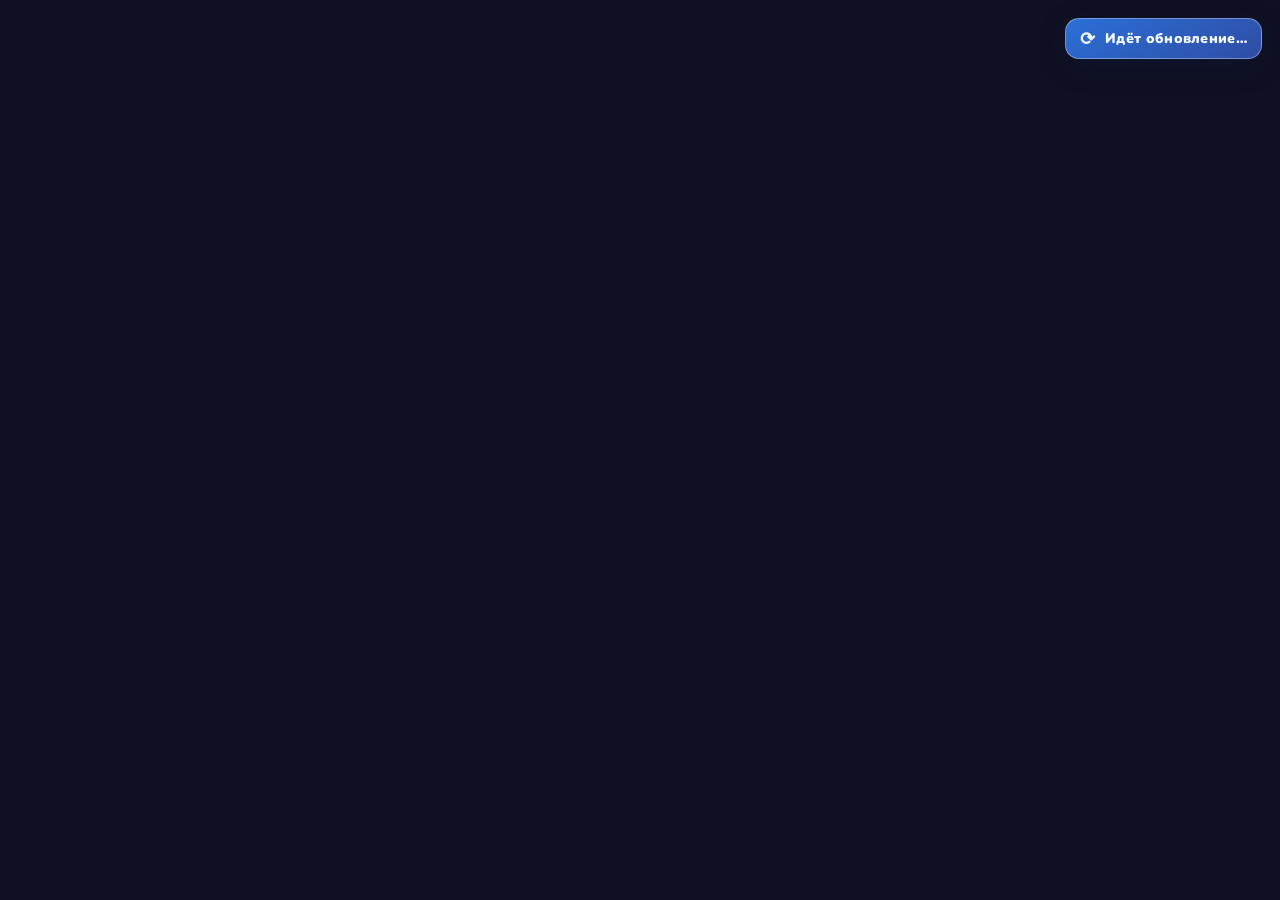
==== commit 3d0bdfcd: "Добавить индикатор обновления при недоступности backend" ====
--- a/ui/index.html
+++ b/ui/index.html
@@ -10,6 +10,10 @@
   <link rel="stylesheet" href="/ui/styles.css" />
 </head>
 <body>
+  <aside id="deployUpdateBadge" class="deploy-update-badge" aria-live="polite" hidden>
+    <span class="deploy-update-icon" aria-hidden="true">⟳</span>
+    <span>Идёт обновление…</span>
+  </aside>
   <main id="stateView" class="fullscreen"></main>
   <script src="/ui/app.js"></script>
 </body>
--- a/ui/styles.css
+++ b/ui/styles.css
@@ -1,14 +1,24 @@
+@import url("/ui/backgrounds/theme-1.css");
+
 :root {
   --color-bg: #2b0a0a;
   --color-blob1: #ff5e62;
   --color-blob2: #ff9966;
   --color-blob3: #f12711;
+  --background-fix-top: #3d0e0e;
+  --background-fix-bottom: #2b0a0a;
   --glass-bg: rgba(244, 244, 244, 0.16);
   --glass-border: rgba(255, 255, 255, 0.2);
   --text-color: #f4f4f4;
 }
 
-* { box-sizing: border-box; font-family: "Nunito", "Arial Black", "Arial Rounded MT Bold", sans-serif; }
+*,
+*::before,
+*::after {
+  box-sizing: border-box;
+  font-family: "Nunito", "Arial Black", "Arial Rounded MT Bold", sans-serif;
+  cursor: none !important;
+}
 
 body {
   margin: 0;
@@ -24,6 +34,33 @@
 
 body.base-active {
   background-color: var(--color-bg);
+}
+
+.deploy-update-badge {
+  position: fixed;
+  top: 18px;
+  right: 18px;
+  z-index: 10001;
+  display: inline-flex;
+  align-items: center;
+  gap: 10px;
+  padding: 10px 14px;
+  border-radius: 14px;
+  color: #f3fbff;
+  background: linear-gradient(150deg, rgba(50, 133, 255, 0.82), rgba(55, 92, 194, 0.82));
+  border: 1px solid rgba(255, 255, 255, 0.35);
+  box-shadow: 0 8px 24px rgba(15, 29, 64, 0.36);
+  font-size: clamp(14px, 1.05vw, 17px);
+  letter-spacing: 0.3px;
+  backdrop-filter: blur(10px);
+  pointer-events: none;
+  animation: riseIn .24s ease;
+}
+
+.deploy-update-icon {
+  font-size: 18px;
+  line-height: 1;
+  animation: deploySpin 1.2s linear infinite;
 }
 
 body.state-transitioning { filter: saturate(1.16) brightness(1.05); }
@@ -44,6 +81,14 @@
   padding: clamp(14px, 2.2vh, 24px) clamp(14px, 2.2vw, 24px);
 }
 
+.map-screen {
+  position: relative;
+  width: 100vw;
+  height: 100vh;
+  overflow: hidden;
+  padding: 0;
+}
+
 .base-screen {
   position: relative;
   margin: 0;
@@ -56,7 +101,8 @@
   overflow: hidden;
 }
 
-.lava-background {
+.lava-background,
+.background-fix {
   position: absolute;
   top: 0;
   left: 0;
@@ -66,6 +112,11 @@
   overflow: hidden;
 }
 
+.background-fix {
+  background: radial-gradient(circle at top left, var(--background-fix-top), transparent),
+    radial-gradient(circle at bottom right, var(--background-fix-bottom), transparent);
+}
+
 .blob {
   position: absolute;
   border-radius: 50%;
@@ -81,7 +132,7 @@
   background: var(--color-blob1);
   top: -10%;
   left: -10%;
-  animation-duration: 25s;
+  animation-duration: 22.5s;
 }
 
 .blob:nth-child(2) {
@@ -90,7 +141,7 @@
   background: var(--color-blob2);
   bottom: -20%;
   right: -10%;
-  animation-duration: 22s;
+  animation-duration: 19.8s;
   animation-delay: -5s;
 }
 
@@ -100,7 +151,7 @@
   background: var(--color-blob3);
   bottom: 20%;
   left: 20%;
-  animation-duration: 28s;
+  animation-duration: 25.2s;
   animation-delay: -10s;
 }
 
@@ -108,13 +159,13 @@
   position: absolute;
   inset: 0;
   pointer-events: none;
-  box-shadow: inset 0 0 0 0 rgba(0, 150, 255, 0);
-  transition: box-shadow 0.3s ease;
+  box-shadow: var(--wake-frame-shadow, inset 0 0 0 0 rgba(0, 150, 255, 0));
+  transition: box-shadow 0.06s linear;
   z-index: 9999;
 }
 
 body.wake-active .wake-frame {
-  animation: pulseBlue 1.5s infinite;
+  box-shadow: var(--wake-frame-shadow, inset 0 0 0 0 rgba(0, 150, 255, 0));
 }
 
 .progress-wrapper {
@@ -229,15 +280,36 @@
   transform: translateY(-2vw);
 }
 
+
+.task-type-hard {
+  --task-accent-border: rgba(255, 92, 92, 0.92);
+  --task-accent-glass: rgba(255, 70, 70, 0.16);
+}
+
+.task-type-literary {
+  --task-accent-border: rgba(77, 230, 132, 0.92);
+  --task-accent-glass: rgba(60, 205, 110, 0.16);
+}
+
+.task-type-social {
+  --task-accent-border: rgba(86, 174, 255, 0.92);
+  --task-accent-glass: rgba(64, 149, 255, 0.16);
+}
+
+.task-type-fun {
+  --task-accent-border: rgba(255, 221, 79, 0.95);
+  --task-accent-glass: rgba(255, 213, 64, 0.2);
+}
+
 .task-container {
   color: var(--text-color);
   margin: 0 auto 50px;
   width: 85%;
   max-width: 900px;
-  background: var(--glass-bg);
+  background: var(--task-accent-glass, var(--glass-bg));
   backdrop-filter: blur(20px);
   -webkit-backdrop-filter: blur(20px);
-  border: 1px solid var(--glass-border);
+  border: 1px solid var(--task-accent-border, var(--glass-border));
   border-radius: 40px;
   padding: 35px 50px;
   text-align: center;
@@ -281,6 +353,13 @@
   animation: riseIn .42s ease;
 }
 
+.task-glass {
+  border: 1px solid var(--task-accent-border, rgba(216, 236, 255, 0.3));
+  background: var(--task-accent-glass, rgba(220, 235, 255, 0.12));
+  border-radius: 28px;
+  padding: clamp(12px, 1.4vh, 20px) clamp(12px, 1.2vw, 20px);
+}
+
 .water-text {
   color: var(--text-color);
   text-shadow: 0 0 16px rgba(17, 10, 46, 0.45), 0 2px 6px rgba(12, 7, 35, 0.42);
@@ -293,72 +372,120 @@
 .large-copy { font-size: clamp(44px, 5.2vw, 86px); }
 .day-title { font-size: clamp(48px, 5vw, 82px); }
 
-.grid {
-  display:grid;
-  grid-template-columns: repeat(6, minmax(0, 1fr));
-  grid-template-rows: repeat(5, minmax(0, 1fr));
-  gap: min(1.1vh, 10px);
-  height: calc(100vh - 260px);
-}
-
-.paper-board {
-  position: relative;
-  height: 100%;
-  padding: clamp(12px, 1.6vh, 20px);
-  border-radius: 26px;
-  background: #f8f2df url('/ui/assets/paper-texture.svg') center/cover no-repeat;
-  box-shadow: inset 0 0 0 1px rgba(122, 96, 56, 0.15), 0 16px 30px rgba(34, 24, 7, 0.2);
-}
-
-.note-wrap {
+.chalkboard-overlay {
+  position: absolute;
+  inset: 0;
+  z-index: 1;
+  pointer-events: none;
+  background-image: url("[data-uri]");
+  background-color: rgba(0, 0, 0, 0.4);
+}
+
+.tasks-grid {
+  position: relative;
+  z-index: 10;
+  display: grid;
+  grid-template-columns: repeat(6, 1fr);
+  grid-template-rows: repeat(5, 1fr);
+  gap: 12px;
+  width: 100vw;
+  height: 100vh;
+  padding: 20px;
+}
+
+.task-card {
+  --task-accent-border: rgba(255, 255, 255, 0.3);
+  --task-accent-glass: rgba(255, 255, 255, 0.12);
+  position: relative;
+  border-radius: 20px;
+  border: 1px solid var(--task-accent-border);
+  background: var(--task-accent-glass);
+  display: flex;
+  flex-direction: column;
+  align-items: center;
+  justify-content: center;
+  text-align: center;
+  padding: 5px;
+  animation: gentleFloat 4s ease-in-out infinite alternate;
+  transition: transform 0.3s ease, background 0.3s;
+}
+
+.pin {
+  position: absolute;
+  top: 10px;
+  width: 12px;
+  height: 12px;
+  border-radius: 999px;
+  background: #ff4757;
+  box-shadow: 0 2px 4px rgba(0, 0, 0, 0.5);
+}
+
+.day-number {
+  font-size: 2.2rem;
+  font-weight: 900;
+  margin-top: 10px;
+}
+
+.card-content {
+  display: grid;
+  justify-items: center;
   width: 100%;
-  height: 100%;
-  display: grid;
-  place-items: center;
-}
-
-.task-note {
-  position: relative;
-  width: min(100%, calc((100vh - 240px) / 5 - 10px));
-  aspect-ratio: 1 / 1.05;
-  border-radius: 8px;
-  display:grid;
-  place-items:center;
-  font-size: clamp(15px, 1.6vw, 24px);
-  font-weight: 950;
-  animation: pulseIn .35s ease;
-  background: center/100% 100% no-repeat url('/ui/assets/note-paper.svg');
-  color: #3b2a10;
-  box-shadow: 0 10px 16px rgba(63, 42, 11, 0.18);
-  text-align: center;
-  padding: clamp(10px, 1.4vh, 16px);
-}
-
-.pin-head {
-  position: absolute;
-  top: 2%;
+  gap: 5px;
+}
+
+.card-text {
+  font-size: 0.65rem;
+  opacity: 0.7;
+  margin: 5px 10px;
+  display: -webkit-box;
+  -webkit-line-clamp: 2;
+  -webkit-box-orient: vertical;
+  overflow: hidden;
+}
+
+.task-card.locked { background: rgba(50, 50, 50, 0.6); opacity: 0.6; }
+.task-card.completed { background: rgba(46, 204, 113, 0.72); }
+.task-card.completed .day-number,
+.task-card.completed .card-text { display: none; }
+
+.task-card.selected {
+  transform: scale(1.2) !important;
+  z-index: 100;
+  border: 2px solid var(--task-accent-border, #fff);
+  background: color-mix(in srgb, var(--task-accent-glass, rgba(255, 255, 255, 0.25)) 78%, white 22%);
+  box-shadow: 0 0 30px rgba(255, 255, 255, 0.3);
+  animation: activeSelection 0.8s ease-in-out infinite alternate;
+}
+
+.check-icon {
+  width: 48px;
+  stroke: #fff;
+  fill: none;
+  stroke-width: 3;
+}
+
+.lock-icon {
+  width: 30px;
+  fill: #fff;
+  margin-top: 5px;
+  opacity: 0.5;
+}
+
+.skeleton-line {
+  height: 4px;
+  width: 60%;
+  border-radius: 2px;
+  background: rgba(255, 255, 255, 0.12);
+}
+
+.warning {
+  position: absolute;
+  z-index: 5;
   left: 50%;
+  bottom: 20px;
   transform: translateX(-50%);
-  width: 22%;
-  aspect-ratio: 1 / 1;
-  background: center/contain no-repeat url('/ui/assets/pin.svg');
-}
-
-.note-icon {
-  line-height: 1.2;
-  max-width: 90%;
-}
-.task-note.completed { background-image: linear-gradient(rgba(53, 205, 118, 0.25), rgba(53, 205, 118, 0.25)), url('/ui/assets/note-paper.svg'); }
-.task-note.open { transform: rotate(-1.5deg); }
-.task-note.locked { filter: saturate(0.65) brightness(0.9); }
-.task-note.selected { outline: 4px solid rgba(231, 139, 10, 0.7); transform: rotate(1.5deg) scale(1.02); }
-.lock-overlay {
-  position: absolute;
-  right: 9%;
-  bottom: 8%;
-  font-size: clamp(16px, 1.7vw, 26px);
-}
-.warning { margin-top: 8px; font-size: clamp(28px, 3vw, 44px); }
+  font-size: clamp(24px, 2.4vw, 40px);
+}
 .score-row { display:flex; justify-content:center; gap:16px; }
 .score {
   width:170px;
@@ -367,11 +494,23 @@
   background:#e5efff36;
   display:grid;
   place-items:center;
-  font-size:62px;
+  align-content:center;
+  gap: 8px;
   transition: transform .25s ease;
 }
 .score:hover { transform: translateY(-6px) scale(1.03); }
-.score small { font-size: 28px; font-weight: 900; }
+.score small { font-size: 28px; font-weight: 900; line-height: 1; }
+.score-icon {
+  width: 72px;
+  height: 72px;
+}
+.score-icon circle,
+.score-icon path {
+  stroke: #f3f8ff;
+  stroke-width: 3.5;
+  stroke-linecap: round;
+  fill: none;
+}
 .scores-line { font-size: clamp(28px, 3.2vw, 48px); font-weight: 900; }
 .confetti { position: fixed; inset: 0; pointer-events:none; background-image: radial-gradient(circle, #fff 2px, transparent 2px); background-size: 30px 30px; animation: fall 8s linear infinite; opacity:.5; }
 .state-enter { animation: fadeSlide .36s ease; }
@@ -392,7 +531,50 @@
   100% { box-shadow: inset 0 0 30px 10px rgba(0, 150, 255, 0.6); }
 }
 
+
+@keyframes gentleFloat {
+  from { transform: translateY(0px) rotate(0deg); }
+  to { transform: translateY(-5px) rotate(1deg); }
+}
+
+@keyframes activeSelection {
+  from { border-radius: 20px 40px 20px 40px; }
+  to { border-radius: 40px 20px 40px 20px; }
+}
+
+
 @keyframes pulseColon {
   0%, 100% { opacity: 1; }
   50% { opacity: 0.3; }
 }
+
+@keyframes deploySpin {
+  from { transform: rotate(0deg); }
+  to { transform: rotate(360deg); }
+}
+
+.calibration-screen {
+  position: relative;
+  min-height: 100vh;
+  width: 100%;
+  display: flex;
+  align-items: center;
+  justify-content: center;
+}
+
+.calibration-color {
+  position: absolute;
+  inset: 0;
+  background: var(--calibration-color, #000);
+}
+
+.calibration-panel {
+  position: relative;
+  z-index: 2;
+  padding: 24px 30px;
+  border-radius: 20px;
+  background: rgba(0, 0, 0, 0.45);
+  color: #fff;
+  backdrop-filter: blur(8px);
+  font-size: 24px;
+}
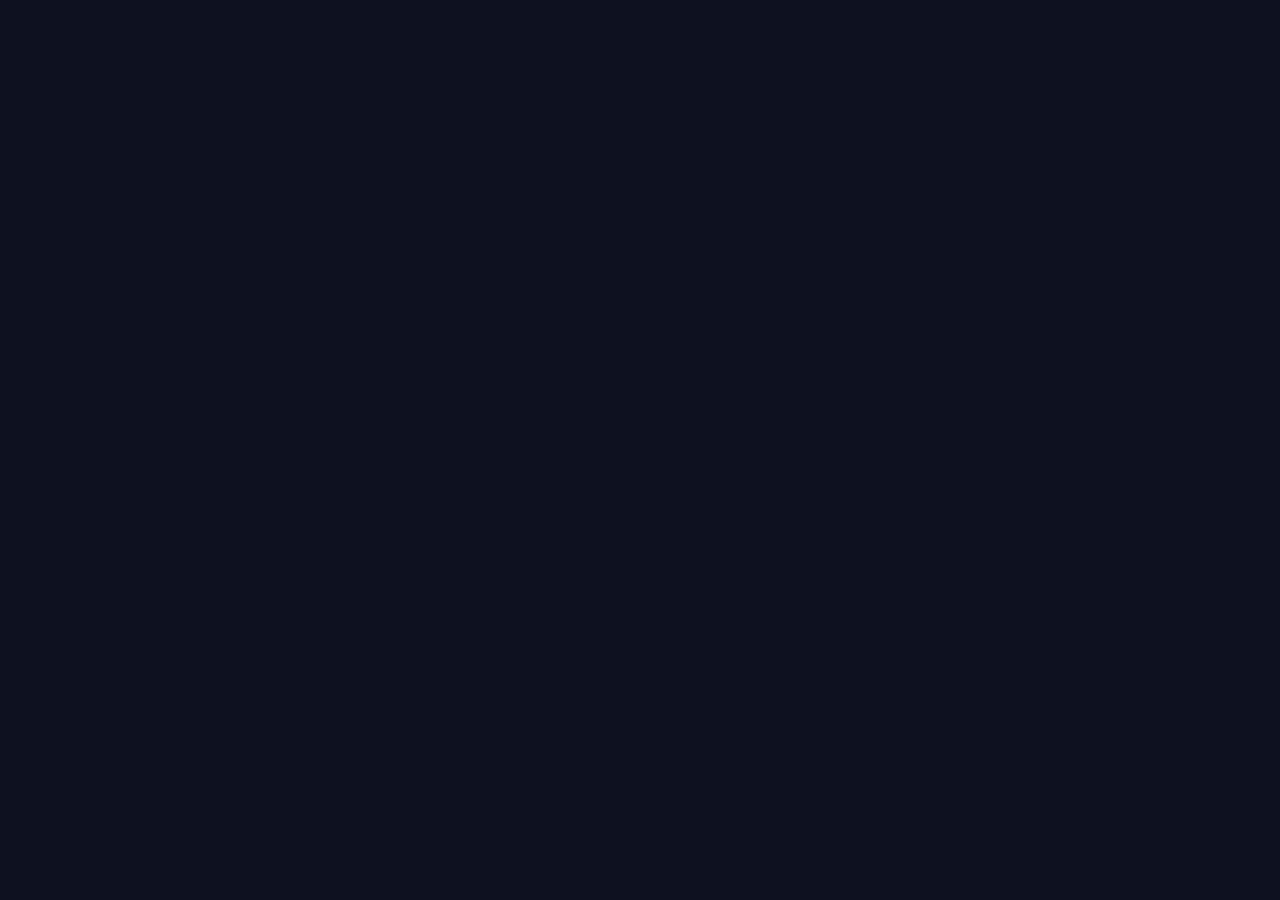
==== commit 0252b080: "Fix deploy update badge visibility handling" ====
--- a/ui/index.html
+++ b/ui/index.html
@@ -15,6 +15,22 @@
     <span>Идёт обновление…</span>
   </aside>
   <main id="stateView" class="fullscreen"></main>
+  <script>
+    (() => {
+      const deployUpdateBadge = document.getElementById('deployUpdateBadge');
+      const setDeployUpdateBadgeVisible = (visible) => {
+        if (!deployUpdateBadge) return;
+        if (visible) {
+          deployUpdateBadge.removeAttribute('hidden');
+          return;
+        }
+        deployUpdateBadge.setAttribute('hidden', '');
+      };
+
+      setDeployUpdateBadgeVisible(false);
+      window.setDeployUpdateBadgeVisible = setDeployUpdateBadgeVisible;
+    })();
+  </script>
   <script src="/ui/app.js"></script>
 </body>
 </html>
--- a/ui/styles.css
+++ b/ui/styles.css
@@ -1,5 +1,3 @@
-@import url("/ui/backgrounds/theme-1.css");
-
 :root {
   --color-bg: #2b0a0a;
   --color-blob1: #ff5e62;
@@ -57,6 +55,10 @@
   animation: riseIn .24s ease;
 }
 
+.deploy-update-badge[hidden] {
+  display: none !important;
+}
+
 .deploy-update-icon {
   font-size: 18px;
   line-height: 1;
